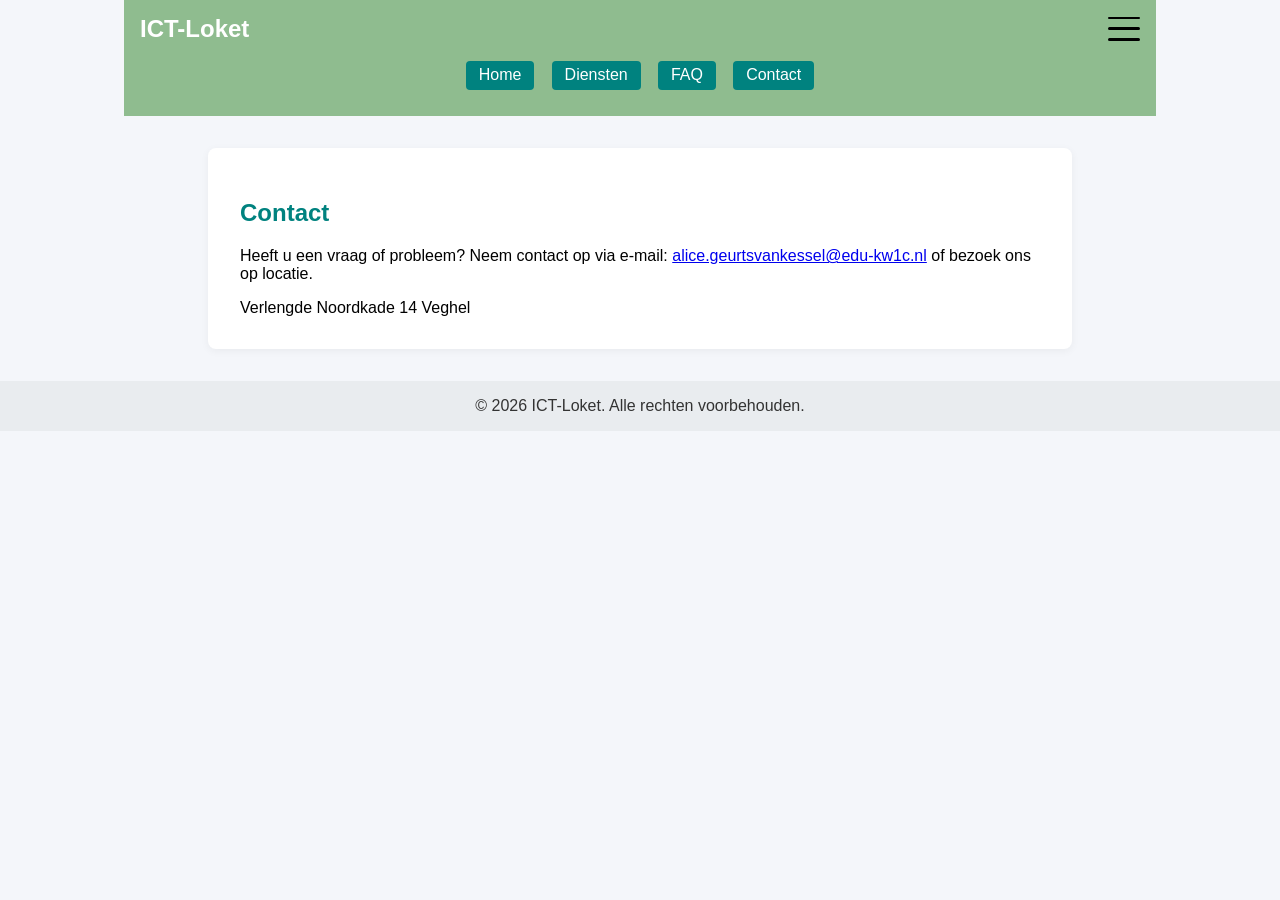
==== contact.html @ 732dd965 "eerst commit" ====
<!DOCTYPE html>
<html lang="nl">
<head>
    <meta charset="UTF-8">
    <meta name="viewport" content="width=device-width, initial-scale=1.0">
    <title>ICT-Loket - Contact</title>
    <link rel="stylesheet" href="style.css">
</head>
<body>
    <header class="site-header">
        <div class="header-top">
            <h1>ICT-Loket</h1>
            <button class="hamburger" aria-controls="main-nav" aria-expanded="false" aria-label="Open menu">
                <span></span>
                <span></span>
                <span></span>
            </button>
        </div>
        <nav id="main-nav" class="main-nav">
            <a href="ict-loket.html">Home</a>
            <a href="diensten.html">Diensten</a>
            <a href="FAQ.html">FAQ</a>
            <a href="contact.html">Contact</a>
        </nav>
    </header>
    <main>
        <h2>Contact</h2>
        <p>Heeft u een vraag of probleem? Neem contact op via e-mail: <a href="mailto:alice.geurtsvankessel@edu-kw1c.nl">alice.geurtsvankessel@edu-kw1c.nl</a> of bezoek ons op locatie.</p> Verlengde Noordkade 14 Veghel
    </main>
    <footer>
        &copy; 2026 ICT-Loket. Alle rechten voorbehouden.
    </footer>
    <script>
      const btn = document.querySelector('.hamburger');
      const nav = document.getElementById('main-nav');
      if (btn && nav) {
        btn.addEventListener('click', () => {
          const open = nav.classList.toggle('open');
          btn.setAttribute('aria-expanded', String(open));
        });
      }
    </script>
</body>
</html>
---- style.css ----
body {
    font-family: Arial, sans-serif;
    background-color: #f4f6fa;
    margin: 0;
    padding: 0;
}
header {
    background-color: #8fbc8f ;
    color: #fff;
    padding: 1rem;
}
.site-header {
    max-width: 1000px;
    margin: 0 auto;
}
.header-top {
    display: flex;
    align-items: center;
    justify-content: space-between;
    gap: 0.5rem;
}
.header-top h1 {
    margin: 0;
    font-size: 1.6rem;
}
.hamburger {
    display: inline-flex;
    border: 0;
    background: transparent;
    width: 2rem;
    height: 2rem;
    cursor: pointer;
    flex-direction: column;
    justify-content: space-between;
    padding: 0;
}
.hamburger span {
    display: block;
    width: 100%;
    height: 3px;
    background: #fff;
    border-radius: 999px;
    transition: transform 0.2s ease, opacity 0.2s ease;
}
.main-nav {
    display: flex;
    justify-content: center;
    flex-wrap: wrap;
    gap: 0.5rem;
    margin: 0.8rem auto 0;
    max-width: 1000px;
}
nav a {
    color: #fff;
    background: #00827f;
    text-decoration: none;
    margin: 0 0.3rem;
    padding: 0.35rem 0.8rem;
    border-radius: 4px;
    transition: background 0.2s;
}
nav a:hover {
    background: #006f63;
}
nav a:hover {
    background: #00827f;
}
main,
section {
    max-width: 800px;
    margin: 2rem auto;
    background: #fff;
    padding: 2rem;
    border-radius: 8px;
    box-shadow: 0 2px 8px rgba(0,0,0,0.05);
}
h1 {
    margin-bottom: 0.5rem;
}
h2 {
    color: #00827f;
}
ul {
    margin: 1rem 0;
}
footer {
    text-align: center;
    padding: 1rem;
    background: #e9ecef;
    color: #333;
    margin-top: 2rem;
}

.footer-bottom {
    border-top: 1px solid rgba(255, 255, 255, 0.15);
    padding: 1.5rem 0;
    text-align: center;
    font-size: 0.5rem;
    opacity: 0.7;
}

.footer-powered-by {
    display: flex;
    flex-direction: column;
    align-items: center;
    justify-content: center;
    gap: 0.35rem;
    margin-top: 0.5rem;
    color: rgba(255, 255, 255, 0.7);
    font-size: 0.875rem;
}

.footer-powered-by span {
    font-weight: 600;
    text-transform: uppercase;
    letter-spacing: 0.05em;
}

.footer-logo {
    
}


.site-header {
    padding: 0.8rem 1rem 0.6rem;
}
.header-top {
    display: flex;
    align-items: center;
    justify-content: space-between;
    gap: 1rem;
    max-width: 1000px;
    margin: 0 auto;
}
.header-top h1 {
    margin: 0;
    font-size: 1.5rem;
}
.hamburger {
    display: inline-flex;
    border: 0;
    background: transparent;
    width: 2rem;
    height: 2rem;
    cursor: pointer;
    flex-shrink: 0;
    position: relative;
}
@media (min-width: 769px) {
    .main-nav {
        display: flex !important;
    }
}
.hamburger span {
    display: block;
    height: 3px;
    background: #000000; /* zwarte streepjes */
    margin: 4px 0;
    border-radius: 999px;
    transition: transform 0.2s ease, opacity 0.2s ease;
}
.main-nav {
    display: flex;
    justify-content: center;
    flex-wrap: wrap;
    gap: 0.5rem;
    margin: 1rem auto;
    max-width: 1000px;
}
.main-nav.open {
    display: flex;
}
@media (max-width: 768px) {
    .main-nav {
        display: none;
        flex-direction: column;
        align-items: stretch;
        margin: 0.5rem auto 0;
        width: 100%;
        background: #8fbc8f;
        padding: 0.5rem 0;
        border-radius: 6px;
    }
    .main-nav.open {
        display: flex;
    }
    .main-nav a {
        width: calc(100% - 2rem);
        text-align: center;
        margin: 0.2rem auto;
    }

    body {
        padding: 0;
    }

    header {
        padding: 0.7rem 0.8rem;
    }

    main,
    section {
        margin: 1rem;
        padding: 1.5rem;
    }

    h1 {
        font-size: 1.6rem;
    }

    h2 {
        font-size: 1.3rem;
    }
}
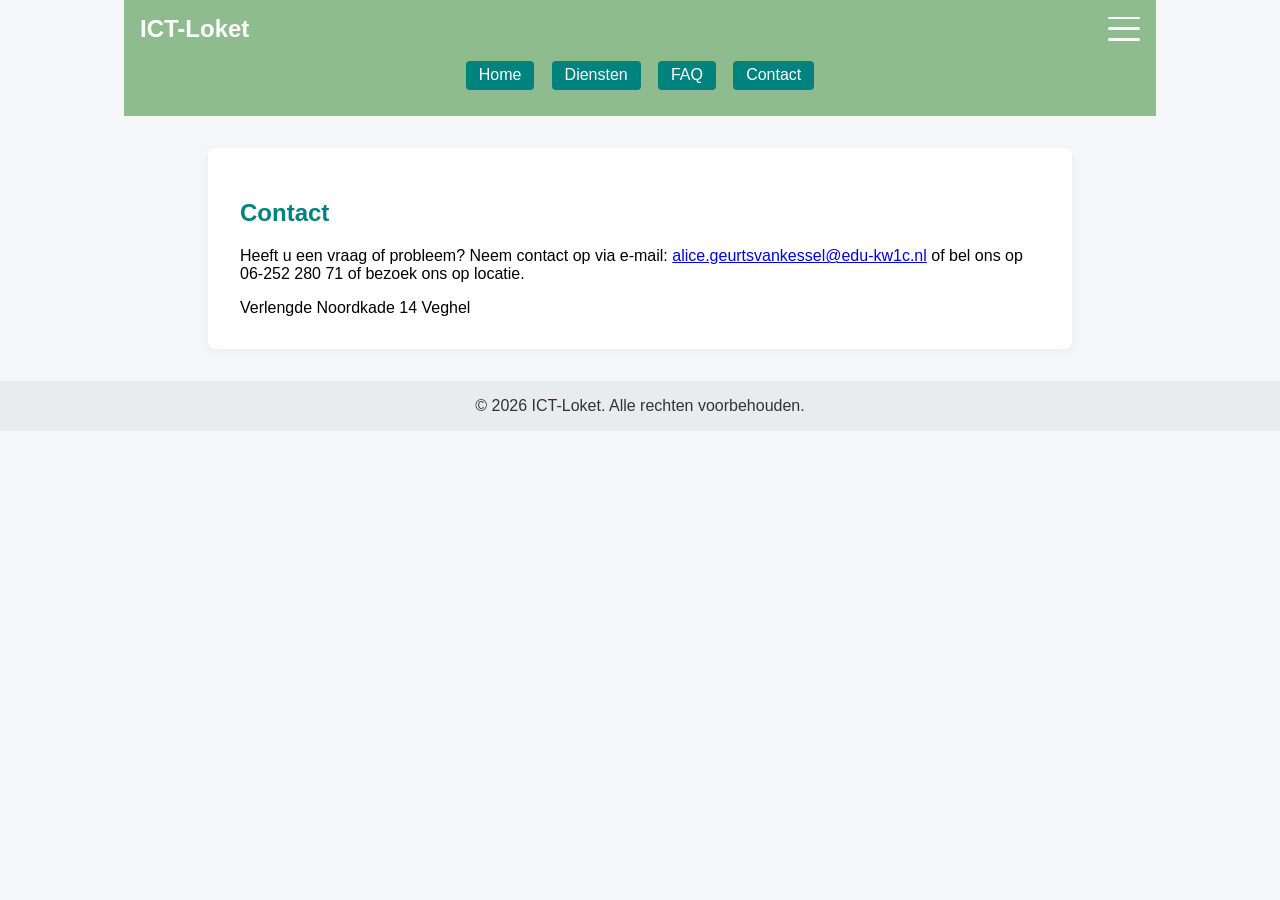
==== commit a023fdf2: "." ====
--- a/contact.html
+++ b/contact.html
@@ -17,7 +17,7 @@
             </button>
         </div>
         <nav id="main-nav" class="main-nav">
-            <a href="ict-loket.html">Home</a>
+            <a href="index.html">Home</a>
             <a href="diensten.html">Diensten</a>
             <a href="FAQ.html">FAQ</a>
             <a href="contact.html">Contact</a>
@@ -25,7 +25,7 @@
     </header>
     <main>
         <h2>Contact</h2>
-        <p>Heeft u een vraag of probleem? Neem contact op via e-mail: <a href="mailto:alice.geurtsvankessel@edu-kw1c.nl">alice.geurtsvankessel@edu-kw1c.nl</a> of bezoek ons op locatie.</p> Verlengde Noordkade 14 Veghel
+        <p>Heeft u een vraag of probleem? Neem contact op via e-mail: <a href="mailto:alice.geurtsvankessel@edu-kw1c.nl">alice.geurtsvankessel@edu-kw1c.nl</a> of bel ons op 06-252 280 71 of bezoek ons op locatie.</p> Verlengde Noordkade 14 Veghel
     </main>
     <footer>
         &copy; 2026 ICT-Loket. Alle rechten voorbehouden.
--- a/style.css
+++ b/style.css
@@ -61,6 +61,7 @@
 }
 nav a:hover {
     background: #006f63;
+    color: #fff;
 }
 nav a:hover {
     background: #00827f;
@@ -117,8 +118,11 @@
 }
 
 .footer-logo {
-    
-}
+    max-width: 100px;
+    width: 100%;
+    height: auto;
+    display: block;
+} 
 
 
 .site-header {
@@ -154,7 +158,7 @@
 .hamburger span {
     display: block;
     height: 3px;
-    background: #000000; /* zwarte streepjes */
+    background: #ffffff; /* zwarte streepjes */
     margin: 4px 0;
     border-radius: 999px;
     transition: transform 0.2s ease, opacity 0.2s ease;
